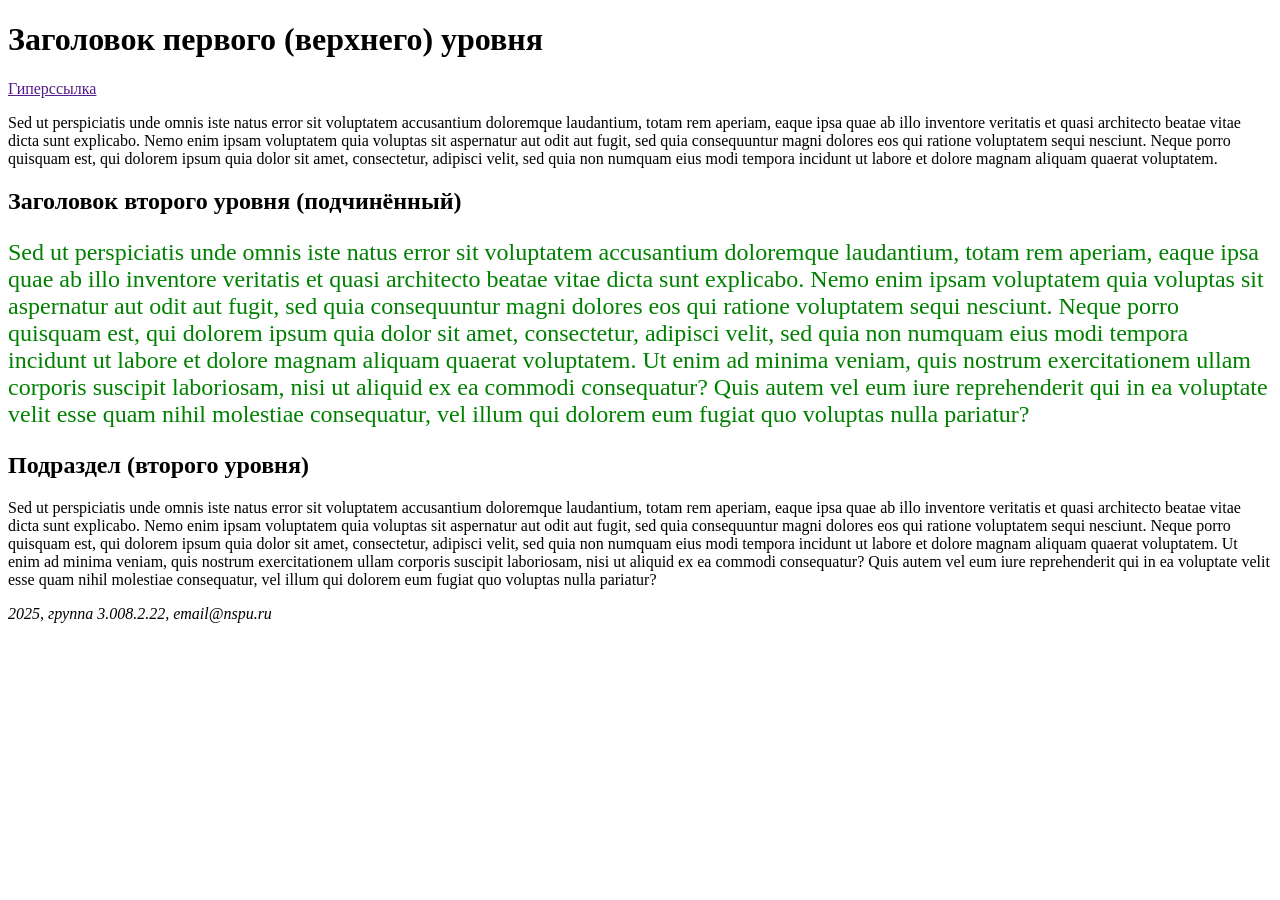
==== 02/index.html @ 76dccffd "Загрузил исходники практикум 2" ====
<!doctype html>
<html>
<!-- Комментарий -->
<head>
<link href="./styles.css" rel="stylesheet">
<style>

</style>

<meta charset="UTF-8">
<title>Первая страница</title>
</head>
<body>
<h1>Заголовок первого (верхнего) уровня</h1>
<a href=""> Гиперссылка </a>
<p class="a1">Sed ut perspiciatis unde omnis iste natus error sit voluptatem accusantium doloremque laudantium, totam rem aperiam, eaque ipsa quae ab illo inventore veritatis et quasi architecto beatae vitae dicta sunt explicabo. Nemo enim ipsam voluptatem quia voluptas sit aspernatur aut odit aut fugit, sed quia consequuntur magni dolores eos qui ratione voluptatem sequi nesciunt. Neque porro quisquam est, qui dolorem ipsum quia dolor sit amet, consectetur, adipisci velit, sed quia non numquam eius modi tempora incidunt ut labore et dolore magnam aliquam quaerat voluptatem. </p>
<h2 class="a1">Заголовок второго уровня (подчинённый)</h2>
<p style="color: green; font-size: 1.5em;">Sed ut perspiciatis unde omnis iste natus error sit voluptatem accusantium doloremque laudantium, totam rem aperiam, eaque ipsa quae ab illo inventore veritatis et quasi architecto beatae vitae dicta sunt explicabo. Nemo enim ipsam voluptatem quia voluptas sit aspernatur aut odit aut fugit, sed quia consequuntur magni dolores eos qui ratione voluptatem sequi nesciunt. Neque porro quisquam est, qui dolorem ipsum quia dolor sit amet, consectetur, adipisci velit, sed quia non numquam eius modi tempora incidunt ut labore et dolore magnam aliquam quaerat voluptatem. Ut enim ad minima veniam, quis nostrum exercitationem ullam corporis suscipit laboriosam, nisi ut aliquid ex ea commodi consequatur? Quis autem vel eum iure reprehenderit qui in ea voluptate velit esse quam nihil molestiae consequatur, vel illum qui dolorem eum fugiat quo voluptas nulla pariatur?</p>
<h2>Подраздел (второго уровня)</h2>
<p class="a1">Sed ut perspiciatis unde omnis iste natus error sit voluptatem accusantium doloremque laudantium, totam rem aperiam, eaque ipsa quae ab illo inventore veritatis et quasi architecto beatae vitae dicta sunt explicabo. Nemo enim ipsam voluptatem quia voluptas sit aspernatur aut odit aut fugit, sed quia consequuntur magni dolores eos qui ratione voluptatem sequi nesciunt. Neque porro quisquam est, qui dolorem ipsum quia dolor sit amet, consectetur, adipisci velit, sed quia non numquam eius modi tempora incidunt ut labore et dolore magnam aliquam quaerat voluptatem. Ut enim ad minima veniam, quis nostrum exercitationem ullam corporis suscipit laboriosam, nisi ut aliquid ex ea commodi consequatur? Quis autem vel eum iure reprehenderit qui in ea voluptate velit esse quam nihil molestiae consequatur, vel illum qui dolorem eum fugiat quo voluptas nulla pariatur?</p>
<address id="id1">
2025, группа 3.008.2.22, email@nspu.ru
</address>
</body>
</html>
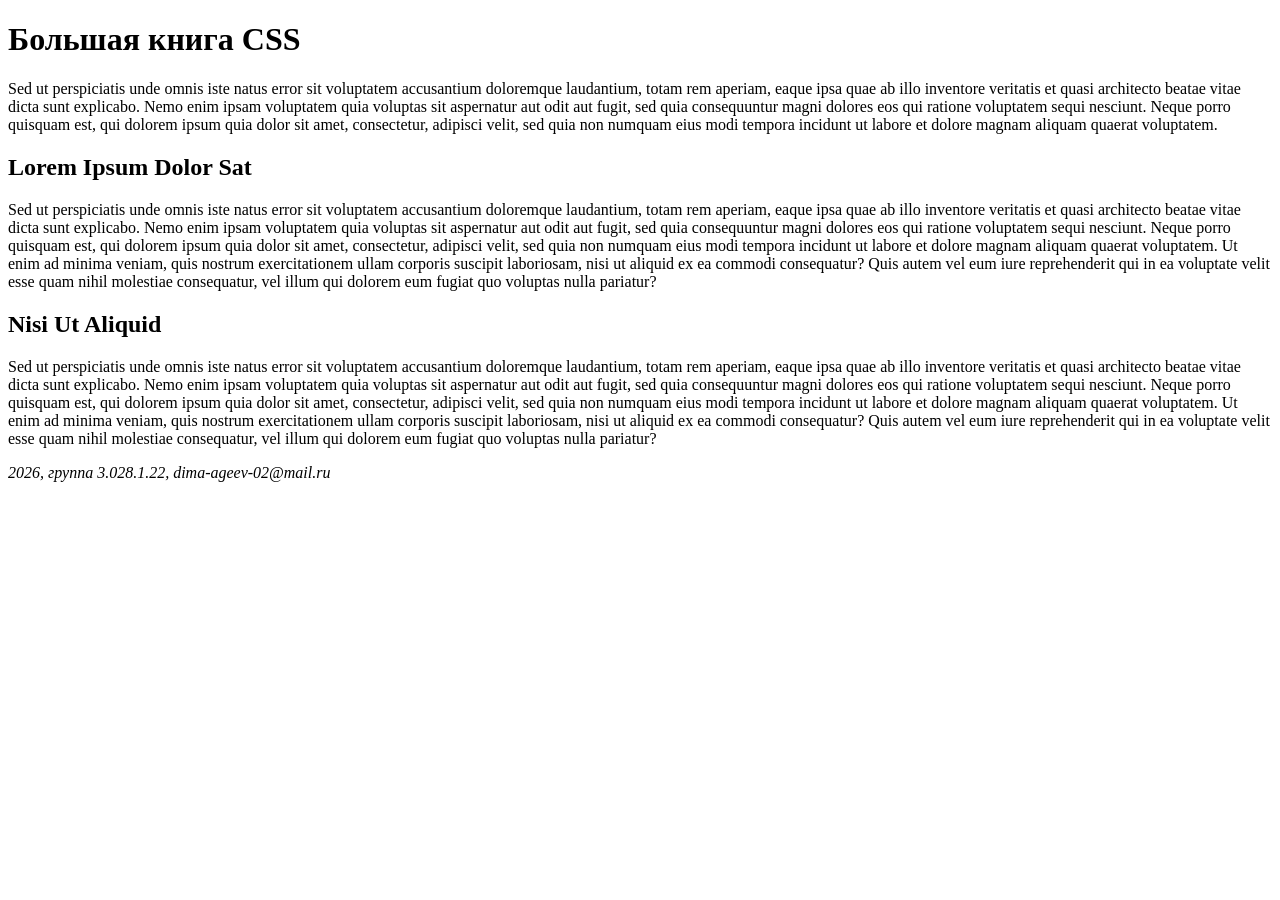
==== commit ac870ab9: "Практикум 2 готовое Создана внешняя таблица стилей (styles.css): Все стили были вынесены из HTML-фай" ====
--- a/02/index.html
+++ b/02/index.html
@@ -1,25 +1,20 @@
-<!doctype html>
-<html>
-<!-- Комментарий -->
-<head>
-<link href="./styles.css" rel="stylesheet">
-<style>
-
-</style>
-
-<meta charset="UTF-8">
-<title>Первая страница</title>
-</head>
-<body>
-<h1>Заголовок первого (верхнего) уровня</h1>
-<a href=""> Гиперссылка </a>
-<p class="a1">Sed ut perspiciatis unde omnis iste natus error sit voluptatem accusantium doloremque laudantium, totam rem aperiam, eaque ipsa quae ab illo inventore veritatis et quasi architecto beatae vitae dicta sunt explicabo. Nemo enim ipsam voluptatem quia voluptas sit aspernatur aut odit aut fugit, sed quia consequuntur magni dolores eos qui ratione voluptatem sequi nesciunt. Neque porro quisquam est, qui dolorem ipsum quia dolor sit amet, consectetur, adipisci velit, sed quia non numquam eius modi tempora incidunt ut labore et dolore magnam aliquam quaerat voluptatem. </p>
-<h2 class="a1">Заголовок второго уровня (подчинённый)</h2>
-<p style="color: green; font-size: 1.5em;">Sed ut perspiciatis unde omnis iste natus error sit voluptatem accusantium doloremque laudantium, totam rem aperiam, eaque ipsa quae ab illo inventore veritatis et quasi architecto beatae vitae dicta sunt explicabo. Nemo enim ipsam voluptatem quia voluptas sit aspernatur aut odit aut fugit, sed quia consequuntur magni dolores eos qui ratione voluptatem sequi nesciunt. Neque porro quisquam est, qui dolorem ipsum quia dolor sit amet, consectetur, adipisci velit, sed quia non numquam eius modi tempora incidunt ut labore et dolore magnam aliquam quaerat voluptatem. Ut enim ad minima veniam, quis nostrum exercitationem ullam corporis suscipit laboriosam, nisi ut aliquid ex ea commodi consequatur? Quis autem vel eum iure reprehenderit qui in ea voluptate velit esse quam nihil molestiae consequatur, vel illum qui dolorem eum fugiat quo voluptas nulla pariatur?</p>
-<h2>Подраздел (второго уровня)</h2>
-<p class="a1">Sed ut perspiciatis unde omnis iste natus error sit voluptatem accusantium doloremque laudantium, totam rem aperiam, eaque ipsa quae ab illo inventore veritatis et quasi architecto beatae vitae dicta sunt explicabo. Nemo enim ipsam voluptatem quia voluptas sit aspernatur aut odit aut fugit, sed quia consequuntur magni dolores eos qui ratione voluptatem sequi nesciunt. Neque porro quisquam est, qui dolorem ipsum quia dolor sit amet, consectetur, adipisci velit, sed quia non numquam eius modi tempora incidunt ut labore et dolore magnam aliquam quaerat voluptatem. Ut enim ad minima veniam, quis nostrum exercitationem ullam corporis suscipit laboriosam, nisi ut aliquid ex ea commodi consequatur? Quis autem vel eum iure reprehenderit qui in ea voluptate velit esse quam nihil molestiae consequatur, vel illum qui dolorem eum fugiat quo voluptas nulla pariatur?</p>
-<address id="id1">
-2025, группа 3.008.2.22, email@nspu.ru
-</address>
-</body>
-</html>
+<!doctype html>
+<html>
+<head>
+    <meta charset="UTF-8">
+    <title>Большая книга CSS -- Глава 2</title>
+    <link href="http://fonts.googleapis.com/css?family=Kurale" rel="stylesheet">
+    <link href="styles/styles.css" rel="stylesheet">
+</head>
+<body>
+<h1>Большая книга CSS</h1>
+<p class="intro">Sed ut perspiciatis unde omnis iste natus error sit voluptatem accusantium doloremque laudantium, totam rem aperiam, eaque ipsa quae ab illo inventore veritatis et quasi architecto beatae vitae dicta sunt explicabo. Nemo enim ipsam voluptatem quia voluptas sit aspernatur aut odit aut fugit, sed quia consequuntur magni dolores eos qui ratione voluptatem sequi nesciunt. Neque porro quisquam est, qui dolorem ipsum quia dolor sit amet, consectetur, adipisci velit, sed quia non numquam eius modi tempora incidunt ut labore et dolore magnam aliquam quaerat voluptatem. </p>
+<h2>Lorem Ipsum Dolor Sat</h2>
+<p>Sed ut perspiciatis unde omnis iste natus error sit voluptatem accusantium doloremque laudantium, totam rem aperiam, eaque ipsa quae ab illo inventore veritatis et quasi architecto beatae vitae dicta sunt explicabo. Nemo enim ipsam voluptatem quia voluptas sit aspernatur aut odit aut fugit, sed quia consequuntur magni dolores eos qui ratione voluptatem sequi nesciunt. Neque porro quisquam est, qui dolorem ipsum quia dolor sit amet, consectetur, adipisci velit, sed quia non numquam eius modi tempora incidunt ut labore et dolore magnam aliquam quaerat voluptatem. Ut enim ad minima veniam, quis nostrum exercitationem ullam corporis suscipit laboriosam, nisi ut aliquid ex ea commodi consequatur? Quis autem vel eum iure reprehenderit qui in ea voluptate velit esse quam nihil molestiae consequatur, vel illum qui dolorem eum fugiat quo voluptas nulla pariatur?</p>
+<h2>Nisi Ut Aliquid </h2>
+<p>Sed ut perspiciatis unde omnis iste natus error sit voluptatem accusantium doloremque laudantium, totam rem aperiam, eaque ipsa quae ab illo inventore veritatis et quasi architecto beatae vitae dicta sunt explicabo. Nemo enim ipsam voluptatem quia voluptas sit aspernatur aut odit aut fugit, sed quia consequuntur magni dolores eos qui ratione voluptatem sequi nesciunt. Neque porro quisquam est, qui dolorem ipsum quia dolor sit amet, consectetur, adipisci velit, sed quia non numquam eius modi tempora incidunt ut labore et dolore magnam aliquam quaerat voluptatem. Ut enim ad minima veniam, quis nostrum exercitationem ullam corporis suscipit laboriosam, nisi ut aliquid ex ea commodi consequatur? Quis autem vel eum iure reprehenderit qui in ea voluptate velit esse quam nihil molestiae consequatur, vel illum qui dolorem eum fugiat quo voluptas nulla pariatur?</p>
+<address>
+    2026, группа 3.028.1.22, dima-ageev-02@mail.ru
+</address>
+</body>
+</html>
